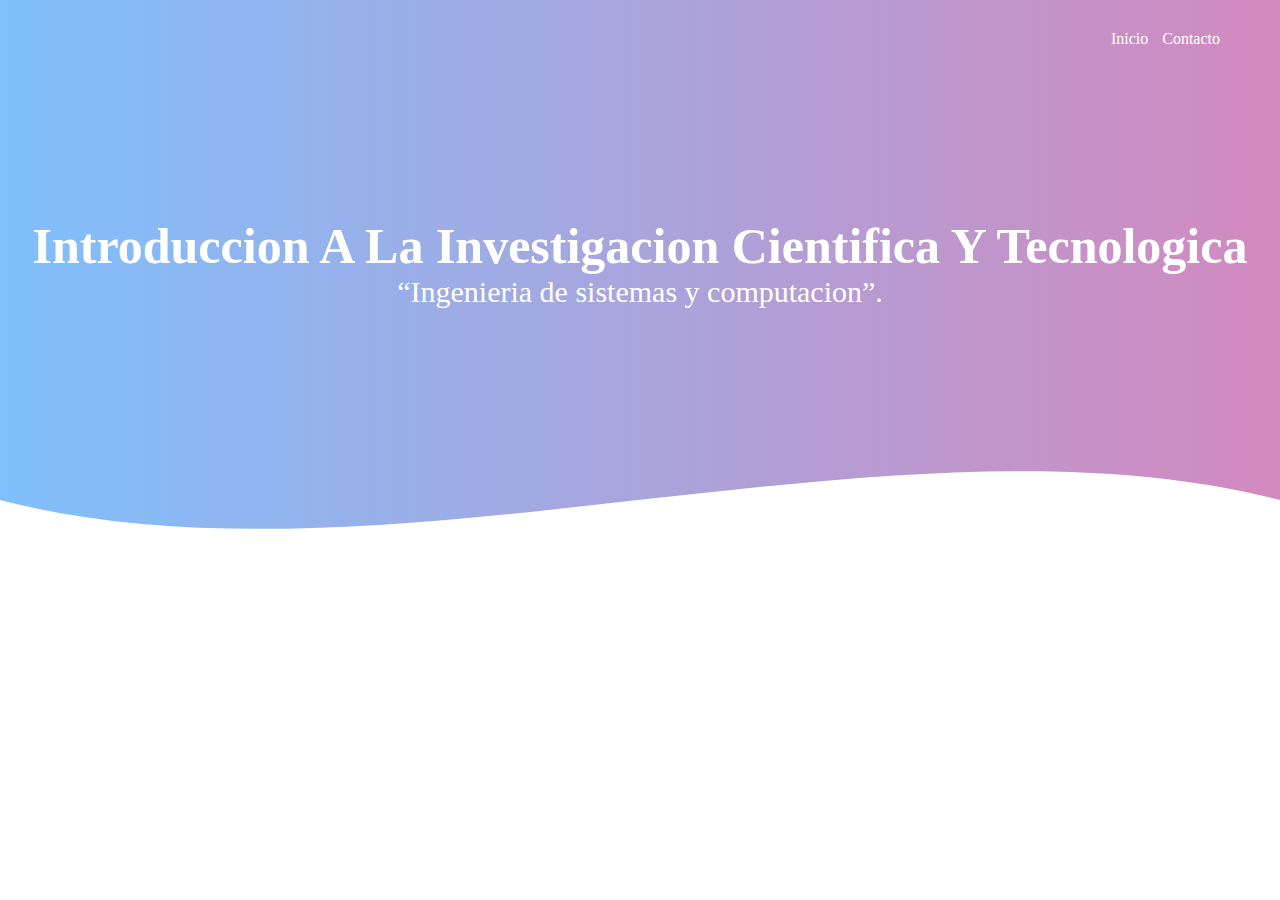
==== index.html @ cf53c340 "Add files via upload" ====
<!DOCTYPE HTML>
<html lang="es">
  <head>
    <title>Upla</title>
    <link rel="shortcut icon" href="imagenes/uplalogo.png" type="imagen/x-icon">
    <link href="style.css" rel="stylesheet">
    <link href="https://fonts.googleapis.com/css2?family=Open+Sans&display=swap" rel="stylesheet">
  </head>
    <body >
      <header>
        <nav>
          <a href="index.html">Inicio</a>
          <a href="contactos.html">Contacto</a>
        </nav>
        <section class="textos-header">
          <h1>Introduccion A La Investigacion Cientifica Y Tecnologica</h1>
          <h2>“Ingenieria de sistemas y computacion”.</h2>
        </section>
        <div class="wave" style="height: 150px; overflow: hidden;" ><svg viewBox="0 0 500 150" preserveAspectRatio="none" style="height: 100%; width: 100%;"><path d="M0.00,49.98 C149.99,150.00 349.20,-49.98 500.00,49.98 L500.00,150.00 L0.00,150.00 Z" style="stroke: none; fill: #fff;"></path></svg></div>
      </header>
      <main>
        <section class="contenedor sobre-nosotros">
          
    
</html>
---- style.css ----
*{
    margin: 0;
    padding: 0;
    box-sizing: border-box;
}
body{
    font-family: 'open-sans';
}
.contenedor{
    padding: 60px 0;
    width: 90%;
    max-width: 1000px;
    margin: auto;
    overflow: hidden; 
} 
.titulo{
    color: #642a73;
    font-size: 30px;
    text-align: center;
    margin-bottom: 60px;
}
/* header */

header{
    width: 100%;
    height: 600px;
    background: #4130d8;  
    /* fallback for old browsers */
    background: -webkit-linear-gradient(to right, hsla(239, 95%, 50%, 0.514), hsla(317, 45%, 52%, 0.664)), url(../portada.jpg);  
    /* Chrome 10-25, Safari 5.1-6 */
    background: linear-gradient(to right, hsla(209, 95%, 50%, 0.514), hsla(317, 45%, 52%, 0.664)), url(../portada.jpg); 
    /* W3C, IE 10+/ Edge, Firefox 16+, Chrome 26+, Opera 12+, Safari 7+ */
    background-size: cover;
    background-attachment: fixed;
    position: relative;
}
nav{
    text-align: right;
    padding: 30px 50px 0 0;
}
nav > a{
    color: rgb(255, 255, 255);
    font-weight: 300;
    text-decoration: 10px;
    margin-right: 10px;
    
}
nav > a:hover{
    text-decoration: underline; 
}
header .textos-header{
    display: flex;
    height: 430px;
    width: 100%;
    align-items: center;
    justify-content: center;
    flex-direction: column;
    text-align: center;
}
.textos-header h1{
    font-size: 50px;
    color: #fff;
}
.textos-header h2{
    font-size: 30px;
    font-weight: 300;
    color: #fff;
}
.wave{
    position: absolute;
    bottom: 0;
    width: 100%;
}
/* Abaut us */
.contenedor-sobre-nosotros{
    display: flex;
    justify-content: space-evenly;
}
.imagen-about-us{
    width: 48%;
}
.sobre-nosotros .contenido-textos{
    width: 48%;
}
.contenido-textos h3{ 
    margin-bottom: 15px;
}
.contenido-textos h3 span{
    background: #4d0686;
    color: #fff;
    border-radius: 50%;
    display: inline-block;
    text-align: center;
    width: 30px;
    height: 30px;
    padding: 2px;
    box-shadow: 0 0 6px 0 rgba(0,0,0, .5);    
    margin-right: 5px;
}
.contenido-textos p{
    padding: 0px 0px 30px 15px;
    font-weight: 300;
    text-align: justify;
}
/* Galeria */
.portafolio{
    background: #f2f2f2;
}
.galeria-port{
    display: flex;
    justify-content: space-evenly;
    flex-wrap: wrap;
}
.imagen-port{
    width: 30%;
    margin-bottom: 10px;
    overflow: hidden;
    position: relative;
    cursor: pointer;
    box-shadow: 0 0 6px 0 rgba(0,0,0, .5);
}
.imagen-port p{
    text-align: center;
}
.imagen-port > img{
    width: 100%;
    height: 100%;
    object-fit: cover;
    display: block;
}
.hover-galeria{
    position: absolute;
    width: 100%;
    height: 100%;
    top: 0;
    transform: scale(0);
    background: hsla(273,91%,27%, 0.7);
    transition: transform .5s;
    display: flex;
    justify-content: center;
    align-items: center;
    flex-direction: column;
}
.hover-galeria img{
    width: 50px;
}
.hover-galeria p{
    color: #fff;
}
.imagen-port:hover .hover-galeria{
    transform: scale(1);
}
/* Clientes*/
.cards{
    display: flex;
    justify-content: space-evenly;
}
.cards .card{
    background: #4d0686;
    display: flex;
    width: 46%;
    height: 200px;
    align-items: center;
    justify-content: space-evenly;
    border-radius: 5px;
    box-shadow: 0 0 6px 0 rgba(0,0,0,0.6);
}
.cards .card img{
    width: 100px;
    height: 100px;
    object-fit: cover;
    border: 3px solid #fff;
    border-radius: 50%;
    display: block;
}
.cards .card >.contenido-texto-card{
    width: 60%;
    color: #fff;
}
.cards .card >.contenido-texto-card p{
    font-weight: 300;
    padding-top: 5px;
}
/* our team*/
.about-services{
    background: #f2f2f2;
    padding-bottom: 30px;
}
.servicio-cont{
    display: flex;
    justify-content: space-between;
    align-items: center;
}
.servicio-ind{
    width: 28%;
    text-align: center;
}
.servicio-ind img{
    width: 90%;
}
.servicio-ind h3{
    margin: 10px 0;
}
.servicio-ind p{
    font-weight: 300;
    text-align: justify;
}
/* footer */
footer{
    background: #414141;
    padding: 60px 0 30px 0;
    margin: auto;
    overflow: hidden;
}
.contenedor-footer{
    display: flex;
    width: 90px;
    justify-content: space-evenly;
    margin: auto;
    padding-bottom: 50px;
    border-bottom: 1px solid #ccc;
}
.content-foo{
    text-align: center;
}
.content-foo h4{
    color: #fff;
    border-bottom: 3px solid #af20d3;
    padding-bottom: 5px;
    margin-bottom: 10px;
}
.content-foo p{
    color: #ccc;
}
.titulo-final{
    text-align: center;
    font-size: 24px;
    margin: 20px 0 0;
    color: #9e9797;
}
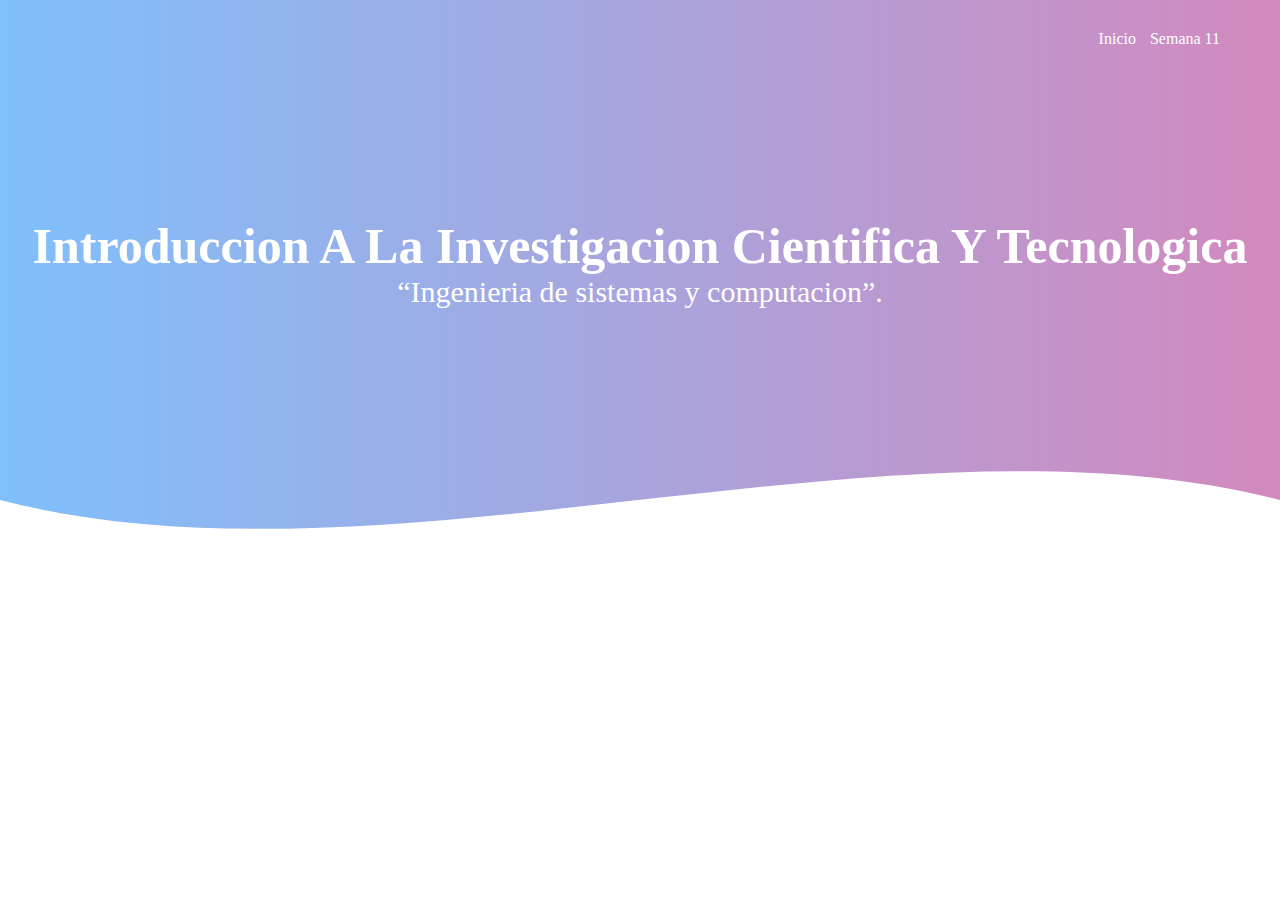
==== commit 3d7a36f7: "Add files via upload" ====
--- a/index.html
+++ b/index.html
@@ -10,7 +10,7 @@
       <header>
         <nav>
           <a href="index.html">Inicio</a>
-          <a href="contactos.html">Contacto</a>
+          <a href="contactos.html">Semana 11</a>
         </nav>
         <section class="textos-header">
           <h1>Introduccion A La Investigacion Cientifica Y Tecnologica</h1>
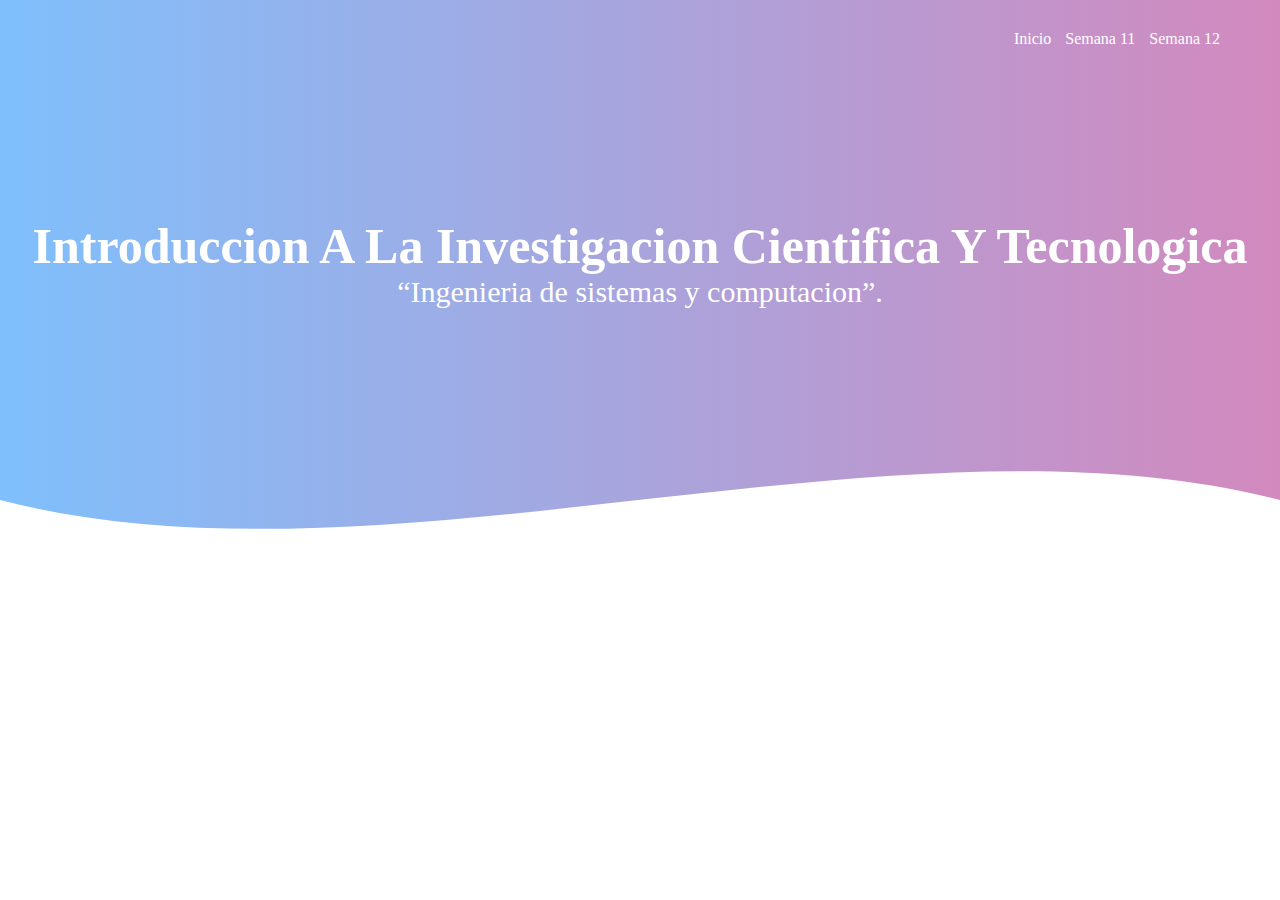
==== commit 57a133a5: "Add files via upload" ====
--- a/index.html
+++ b/index.html
@@ -10,7 +10,8 @@
       <header>
         <nav>
           <a href="index.html">Inicio</a>
-          <a href="contactos.html">Semana 11</a>
+          <a href="semana11.html">Semana 11</a>
+          <a href="semana12.html">Semana 12</a>
         </nav>
         <section class="textos-header">
           <h1>Introduccion A La Investigacion Cientifica Y Tecnologica</h1>
--- a/style.css
+++ b/style.css
@@ -237,4 +237,4 @@
     font-size: 24px;
     margin: 20px 0 0;
     color: #9e9797;
-}+}
